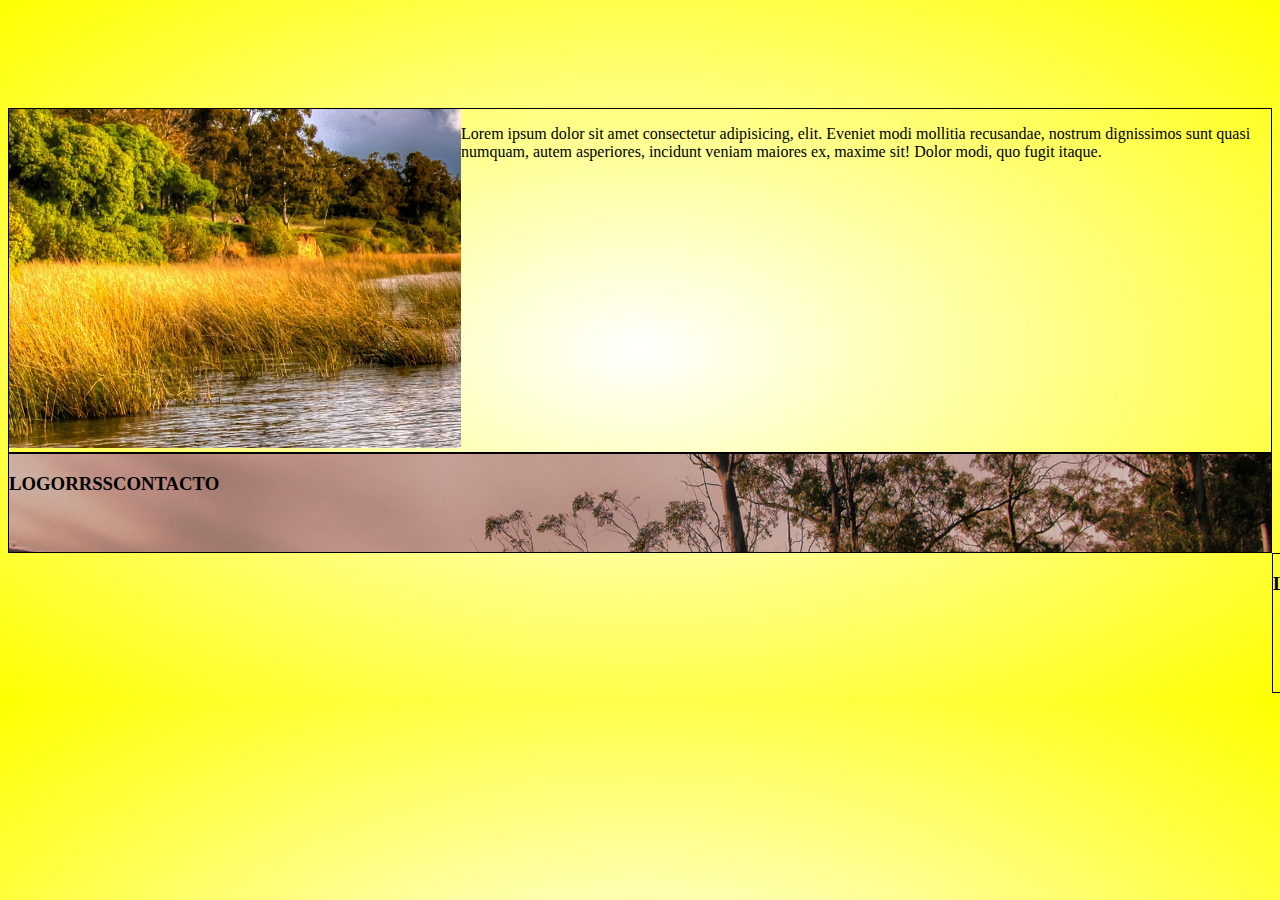
==== index.html @ 0958b0ee "primera carga de github" ====
<!DOCTYPE html>
<html lang="es">
<head>
	<meta charset="UTF-8">
	<meta name="viewport" content="width=device-width, initial-scale=1.0">
	<title>clase 7</title>
	<!-- MI CSS -->
	<link rel="stylesheet" href="css/estilo.css">
</head>
<body>
	<!-- grid contenedor padre 
	<div class="gridContainer">
		<div class="border">item 1</div>
		<div class="border">item 2</div>
		<div class="border">item 3</div>
		<div class="border">item 4</div>
	</div>
	cierre grid contenedor padre -->
	<!-- apertura contenedor grid padre -->
	<div class="gridContainerPadre">
		<header class="border">
			<!-- logo -->
			<div> <h3>LOGO</h3></div>
			<!-- nav -->
			<nav>
				<ul class="flex">
					<li><a href="#">INICIO</a></li>
					<li><a href="#">SERVICIOS</a></li>
					<li><a href="#">PPRODUCTOS</a></li>
					<li><a href="#">CONTACTO</a></li>
				</ul>
			</nav>
		</header>
		<main class="border flex">
			<!-- img -->
			<div>
				<img src="assets/img/800x600.jpg" alt="#">
			</div>
			<!-- texto -->
			<div>
				<p>Lorem ipsum dolor sit amet consectetur adipisicing, elit. Eveniet modi mollitia recusandae, nostrum dignissimos sunt quasi numquam, autem asperiores, incidunt veniam maiores ex, maxime sit! Dolor modi, quo fugit itaque.</p>
			</div>
		</main>
		<footer class="border flex footerIndex">
			<h3>LOGO</h3>
			<h3>RRSS</h3>
			<h3>CONTACTO</h3>
		</footer>
	</div>

	<!-- cierre contenedor grid padre -->
</body>
</html>
---- css/estilo.css ----
.gridContainer{
	display: grid; /* propiedad que habilita trabajar las demas prop de grid */ 
	grid-template-columns:repeat(10, 1fr); /* prop que le da el valor del ancho de las columnas */
	grid-template-rows: 100px 200px; /* prop que le da el valor de alto a las filas */
}
.border {
	border: 1px solid black;
}
.gridContainerPadre{
	display: grid;
	grid-template-areas: 
	"header header header header"
	"main main main main"
	"footer footer footer footer";
	grid-template-rows: 100px 1fr 100px;
	grid-template-columns: 25% 25% 25% 25%; /* repeat(4, 25%)*/
}
header{
	grid-area: header;
}
main {
	grid-area: main;
}
footer {
	grid-area: footer;
}
.flex{
	display: flex;
}

/* grid pagina servicios */

.gridContainerPadreServicios {
	display: grid;
	grid-template-areas: 
	"logo nav nav nav"
	"img img main main"
	"footer footer footer footer";
	grid-template-columns: repeat(4, 1fr);
	grid-template-rows: 120px 1fr 350px;
}

header{
	grid-area: logo;
}
nav {
	grid-area: nav;
}
.img {
	grid-area: img;
}
img{
	width: 100%;
	height: auto;
}
main {
	grid-area: main;
}
.footerIndex{
	grid-area: footer;
}
a{
	text-decoration: none;
	color: black;}
li{
	list-style-type: none;
	padding: 20px;
	font-size: 20px;
}
.flex-justify{
	justify-content: flex-end;
}
.flex-center{
	justify-content: center;
}
.flex-around{
	justify-content: space-around;
}
footer{
	background-image:url(../assets/img/header3.jpg);
	background-size: cover;
}

/* uso mediaquerie */

/* vista mobile */
@media only screen and (min-width: 0px) and (max-width: 768px){
	/* SERVICIOS */
	.gridContainerPadreServicios {
		display: grid;
		grid-template-areas: 
		"logo"
		"nav"
		"img"
		"main"
		"footer";
		grid-template-columns: repeat(4, 1fr);
		grid-template-rows: 120px 1fr 350px;
	}

	header{
		grid-area: logo;
	}
	nav {
		grid-area: nav;
	}
	.img {
		grid-area: img;
	}
	img{
		width: 100%;
		height: auto;
	}
	main {
		grid-area: main;
	}
	.footerIndex{
		grid-area: footer;
	}
	a{
		text-decoration: none;
		color: black;}
	li{
		list-style-type: none;
		padding: 20px;
		font-size: 20px;
	}
	.flex-justify{
		justify-content: flex-end;
	}
	.flex-center{
		justify-content: center;
	}
	.flex-around{
		justify-content: space-around;
	}


/*NOSOTROS*/
	.gridContainerPadreNosotros{
		display: grid;
		grid-template-areas:
		"logo"
		"navIzq"
		"navDer"
		"img"
		"titulo"
		"txtIzq"
		"txtDer"
		"footer";
		grid-template-columns: 100%;
		grid-template-rows: 50px 100px 100px 150px 100px 300px 300px 250px;
	}
	header{
		grid-area: logo;
	}
	.navIzq{
		grid-area: navIzq;
	}
	.navDer{
		grid-area: navDer;
	}
	.imgNosotros{
		grid-area: img;
	}
	.titulo{
		grid-area: titulo;
	}
	.txtIzq{
		grid-area: txtIzq;
	}
	.txtDer{
		grid-area: txtDer;
	}
	footer.footerNosotros{
		grid-area: footer;
	}
	.navDer nav ul li a, .navIzq nav ul li a{
		font-size: 40px;
	}
	.gridContainerPadreNosotros .titulo h1{
		text-align: center;
	}
}	
/* vista tablet */

@media only screen and (min-width: 769px) and (max-width: 1023px){

}

/* vista desktop */
@media only screen and (min-width: 1024px){
/*NOSOTROS*/
	body{
		/*background-image: linear-gradient(to left, red, yellow);*/
		background-image: radial-gradient(transparent, yellow);
	}
	.gridContainerPadreNosotros{
		display: grid;
		grid-template-areas:
		"navIzq navIzq logo logo navDer navDer"
		"img img img img img img"
		"titulo titulo titulo titulo titulo titulo"
		"txtIzq txtIzq txtIzq txtDer txtDer txtDer";
	}
	header{
		grid-area: logo;
	}
	.navIzq{
		grid-area: navIzq;
	}
	.navDer{
		grid-area: navDer;
	}
	.imgNosotros{
		grid-area: img;
	}
	.titulo{
		grid-area: titulo;
	}
	.txtIzq{
		grid-area: txtIzq;
	}
	.txtDer{
		grid-area: txtDer;
	}
	footer.footerNosotros{
		grid-area: footer;
	}
	.titulo{
		padding: 30px 0;
	}
	.parrafoIzq, .parrafoDer{
		text-align: justify;
		font-size: 40px;
		color: green;
		padding: 0 40px;
	}
	.translate{
		/*transform: translate(10px,50px);*/
		transform: translateX(100px);
	}
	.imgNosotros{
		/*transform: rotate(50deg);*/
		/*transform: rotateY(100deg)*/
		/*transform: scale(-1,-1);*/
		/*transform: scaleY(2);*/
		/*transform: skewX(10deg);*/
	}
	@keyframes primeraAnimacion {
		0%{widows: 100%;}
		20%{transform: rotate(360deg);}
		40%{width: 100%;}
		60%{transform: skewX(60deg);}
		80%{transform: scale(1.5,1.5);}
		100%{width: 100%;}
	}

	.imgNosotros{
		animation-name: primeraAnimacion;
		animation-duration: 5s;
		animation-iteration-count: 1;
		animation-timing-function: ease-in;
		animation-delay: 3s;
	}
	@keyframes desaparecer {
		0%{opacity: 100%;}
		50%{opacity: 0;}
		100%{opacity: 100%;}
	}
	
}
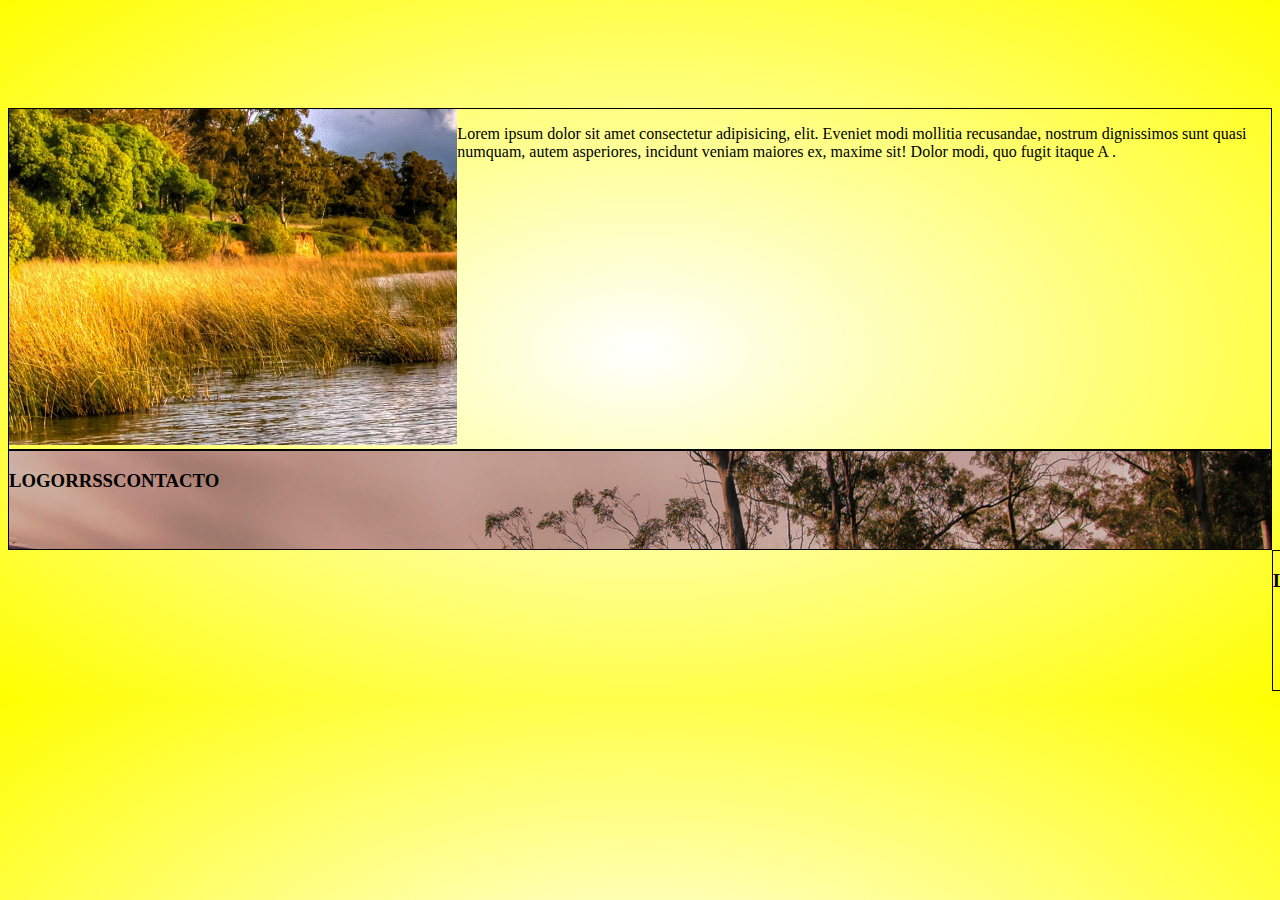
==== commit 34580941: "modificacion de contenido parrafo index" ====
--- a/index.html
+++ b/index.html
@@ -38,7 +38,7 @@
 			</div>
 			<!-- texto -->
 			<div>
-				<p>Lorem ipsum dolor sit amet consectetur adipisicing, elit. Eveniet modi mollitia recusandae, nostrum dignissimos sunt quasi numquam, autem asperiores, incidunt veniam maiores ex, maxime sit! Dolor modi, quo fugit itaque.</p>
+				<p>Lorem ipsum dolor sit amet consectetur adipisicing, elit. Eveniet modi mollitia recusandae, nostrum dignissimos sunt quasi numquam, autem asperiores, incidunt veniam maiores ex, maxime sit! Dolor modi, quo fugit itaque A .</p>
 			</div>
 		</main>
 		<footer class="border flex footerIndex">
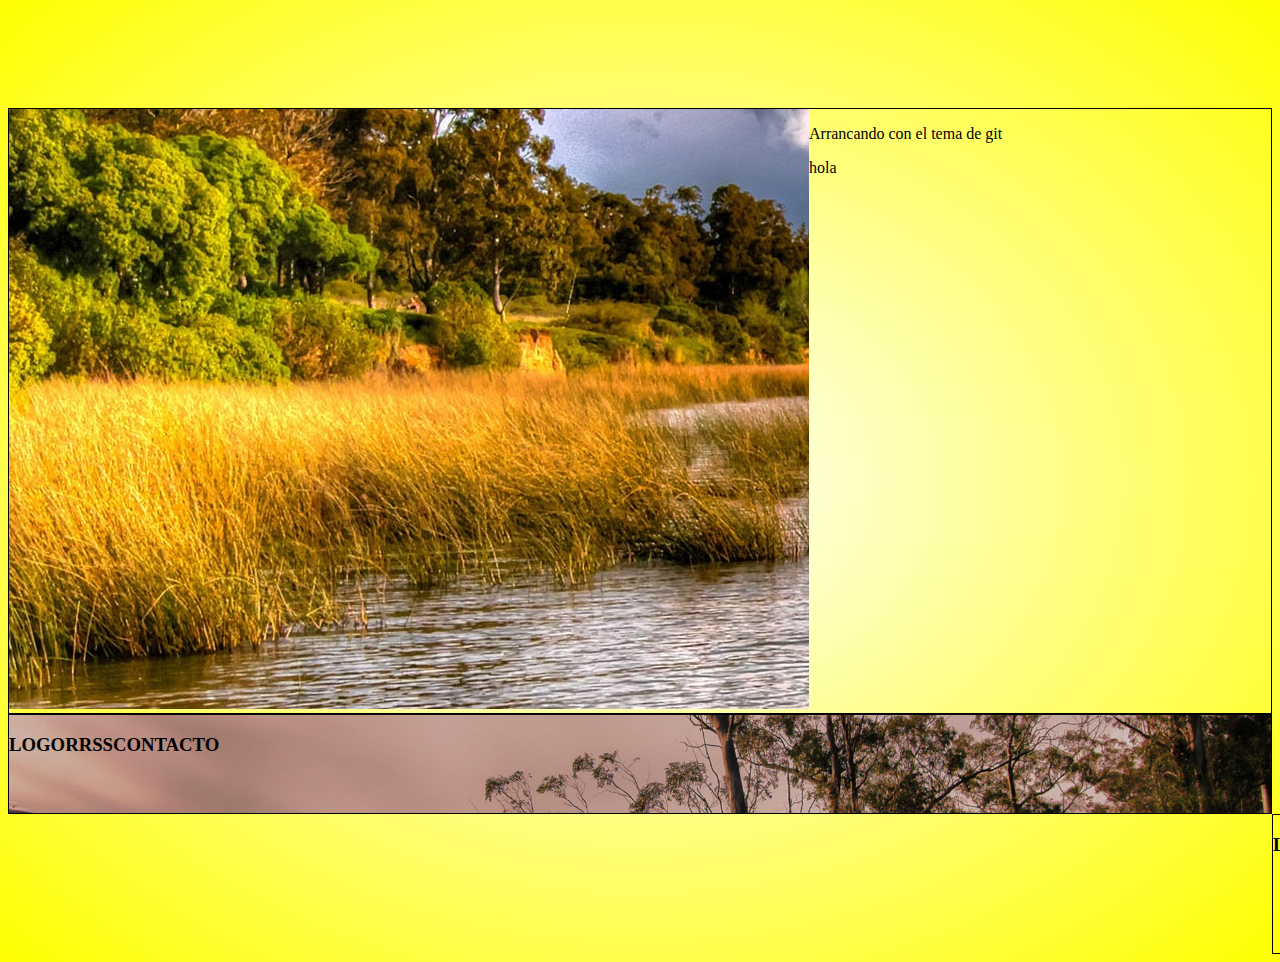
==== commit 1cd47113: "modificacion de parrafo" ====
--- a/index.html
+++ b/index.html
@@ -38,7 +38,8 @@
 			</div>
 			<!-- texto -->
 			<div>
-				<p>Lorem ipsum dolor sit amet consectetur adipisicing, elit. Eveniet modi mollitia recusandae, nostrum dignissimos sunt quasi numquam, autem asperiores, incidunt veniam maiores ex, maxime sit! Dolor modi, quo fugit itaque A .</p>
+				<p>Arrancando con el tema de git</p>
+				<p>hola</p>
 			</div>
 		</main>
 		<footer class="border flex footerIndex">
